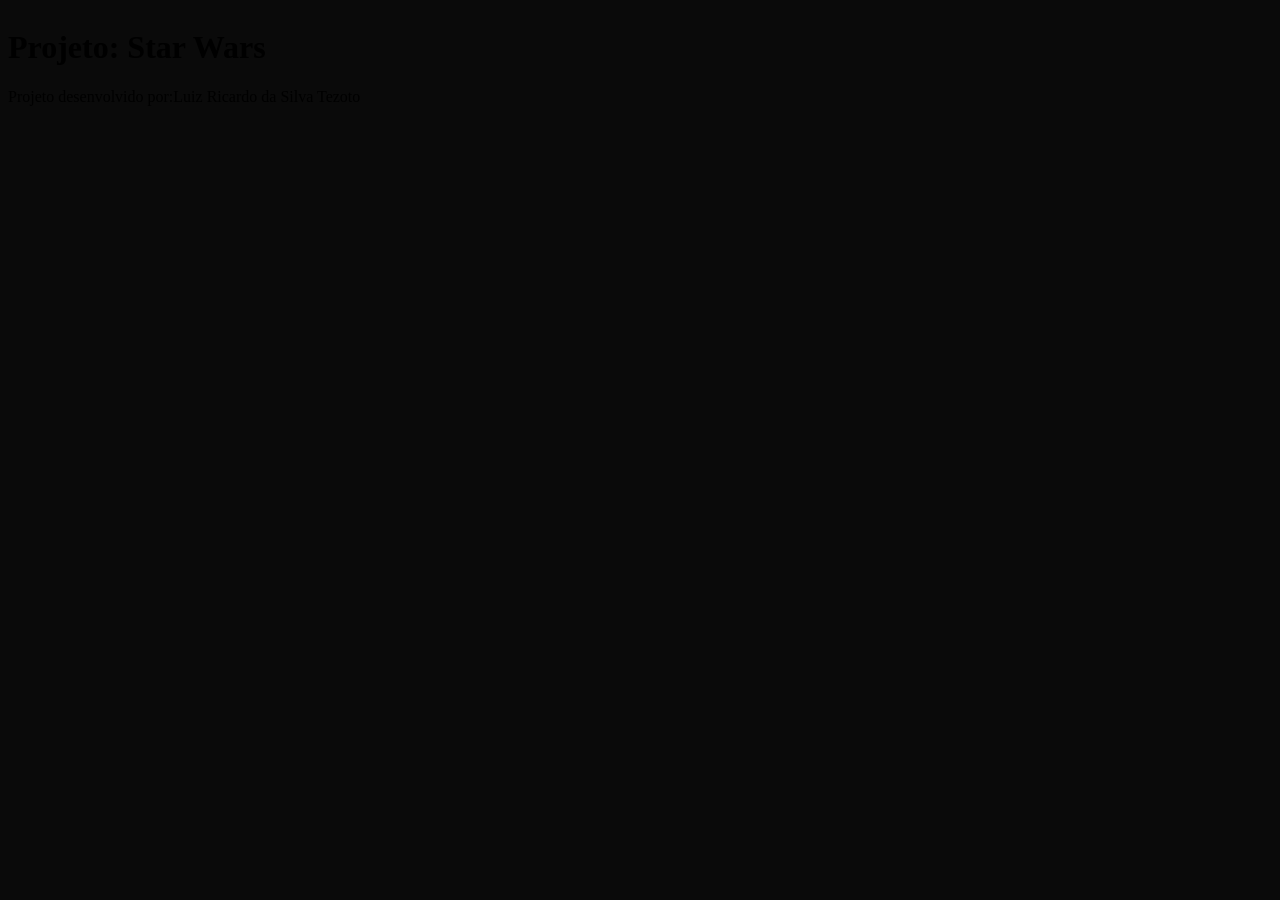
==== index.html @ ad4bd073 "arrumei o index" ====
<!DOCTYPE html>
<html lang="en">
<head>
    <meta charset="UTF-8">
    <meta http-equiv="X-UA-Compatible" content="IE=edge">
    <meta name="viewport" content="width=device-width, initial-scale=1.0">
    <link rel="stylesheet" href="./root/css/style.css">
    <link rel="shortcut icon" href="./root/assets/star-wars-2.svg" type="image/x-icon">
    <title>Star Wars</title>
</head>
<body>
    <h1>Projeto: Star Wars</h1>
    <p>Projeto desenvolvido por:<span>Luiz Ricardo da Silva Tezoto</span></p>
</body>
</html>
---- root/css/style.css ----
* {
    overflow-x: hidden;
}

:root{
    --primary: #0a0a0a;
    --accent-color: #12d7d3
    --bg-main: #000;
}

body {
    background-color: var(--primary)
}
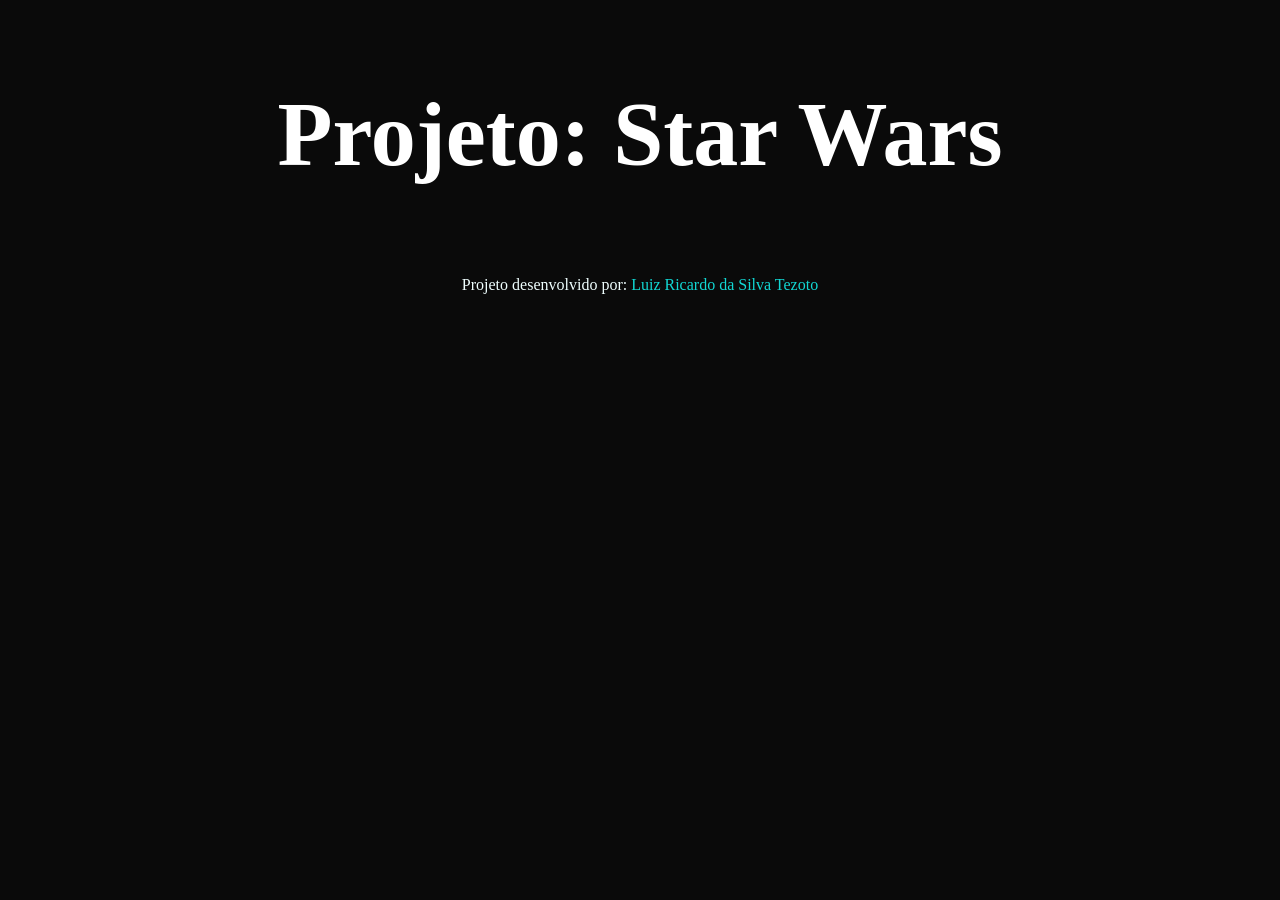
==== commit afb24523: "arquivos formatados e finalizados" ====
--- a/index.html
+++ b/index.html
@@ -4,12 +4,24 @@
     <meta charset="UTF-8">
     <meta http-equiv="X-UA-Compatible" content="IE=edge">
     <meta name="viewport" content="width=device-width, initial-scale=1.0">
-    <link rel="stylesheet" href="./root/css/style.css">
-    <link rel="shortcut icon" href="./root/assets/star-wars-2.svg" type="image/x-icon">
+    <link rel="stylesheet" href="./css/style.css">
+    <link rel="shortcut icon" href="./assets/star-wars-2.svg" type="image/x-icon">
     <title>Star Wars</title>
 </head>
 <body>
-    <h1>Projeto: Star Wars</h1>
-    <p>Projeto desenvolvido por:<span>Luiz Ricardo da Silva Tezoto</span></p>
+    <main>
+        <section class="tema-projeto">
+            <div class="container">
+                <h1>Projeto: Star Wars</h1>
+                <div>
+                    <p>Projeto desenvolvido por:
+                        <span class="destaque">Luiz Ricardo da Silva Tezoto</span>
+                    </p>
+                </div>
+            </div>
+        
+
+        </section>
+    </main>
 </body>
 </html>
--- a/css/style.css
+++ b/css/style.css
@@ -0,0 +1,48 @@
+* {
+    overflow-x: hidden;
+    box-sizing: border-box;
+}
+
+:root{
+    --primary: #0a0a0a;
+    --destaque-color: #12d7d3
+    --bg-main: #000;
+    --main-light: #fff;
+    --secondary: #12d7d3;
+}
+
+.container {
+    display: flex;
+    width: 100%;
+    height: 100%;
+    max-width: 114rem;
+    margin: 0 auto;
+    padding: 0 1.5rem;
+    flex-direction: column;
+}
+
+body {
+    background-color: var(--primary);
+}
+
+h1, h2, h3, h4, h5, h6{
+    color: var(--main-light);
+}
+
+p {
+    color: azure;
+}
+
+span.destaque {
+    color: var(--secondary);
+}
+
+h1 {
+    font-size: 90px;
+}
+
+.tema-projeto .container {
+    display: flex;
+    align-items: center;
+    justify-content: center;
+}
